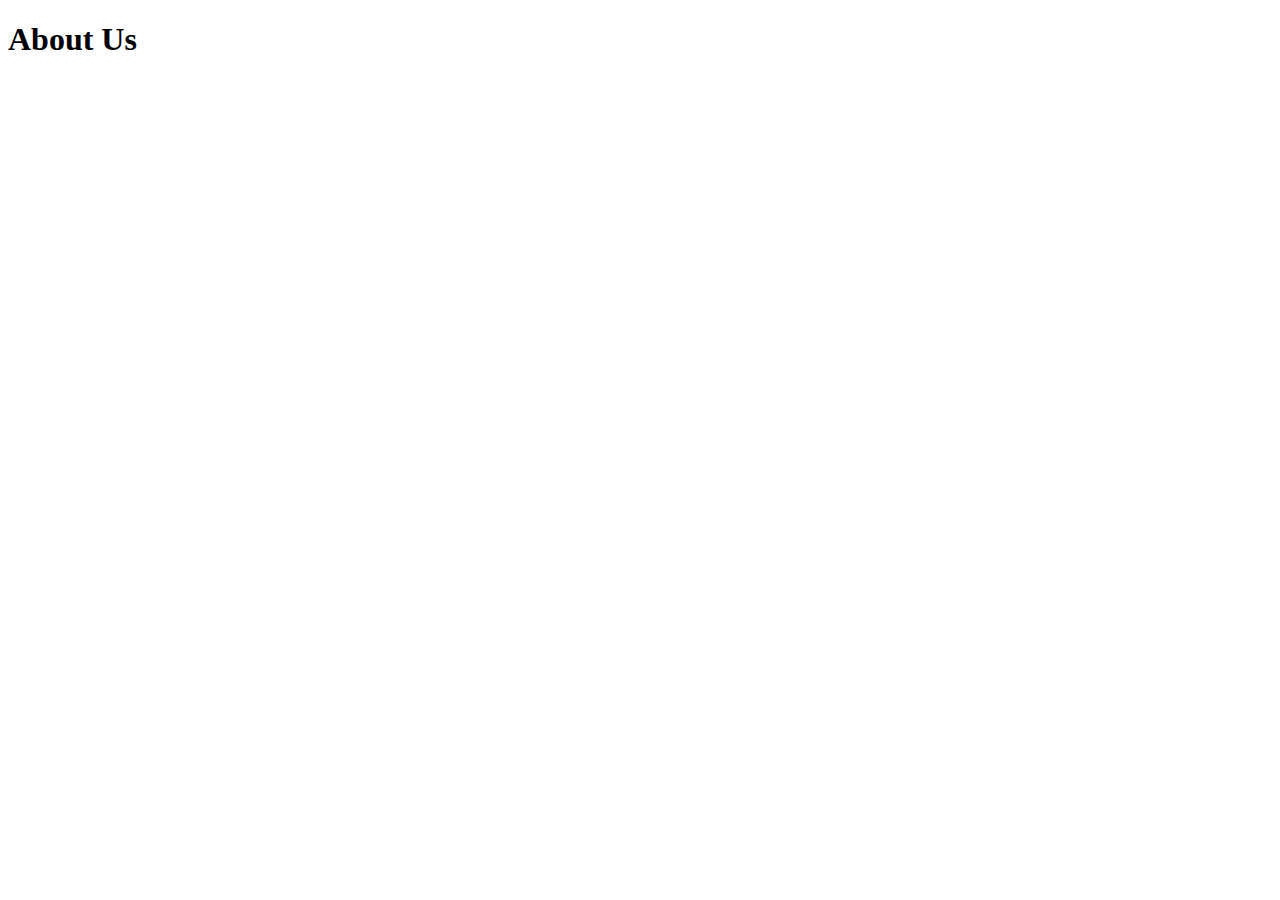
==== about.html @ ef9022ab "Add about page" ====
<!DOCTYPE html>
<html lang="en">
<head>
    <meta charset="UTF-8">
    <meta http-equiv="X-UA-Compatible" content="IE=edge">
    <meta name="viewport" content="width=device-width, initial-scale=1.0">
    <title>About Us</title>
</head>
<body>
    <h1>About Us</h1>
</body>
</html>
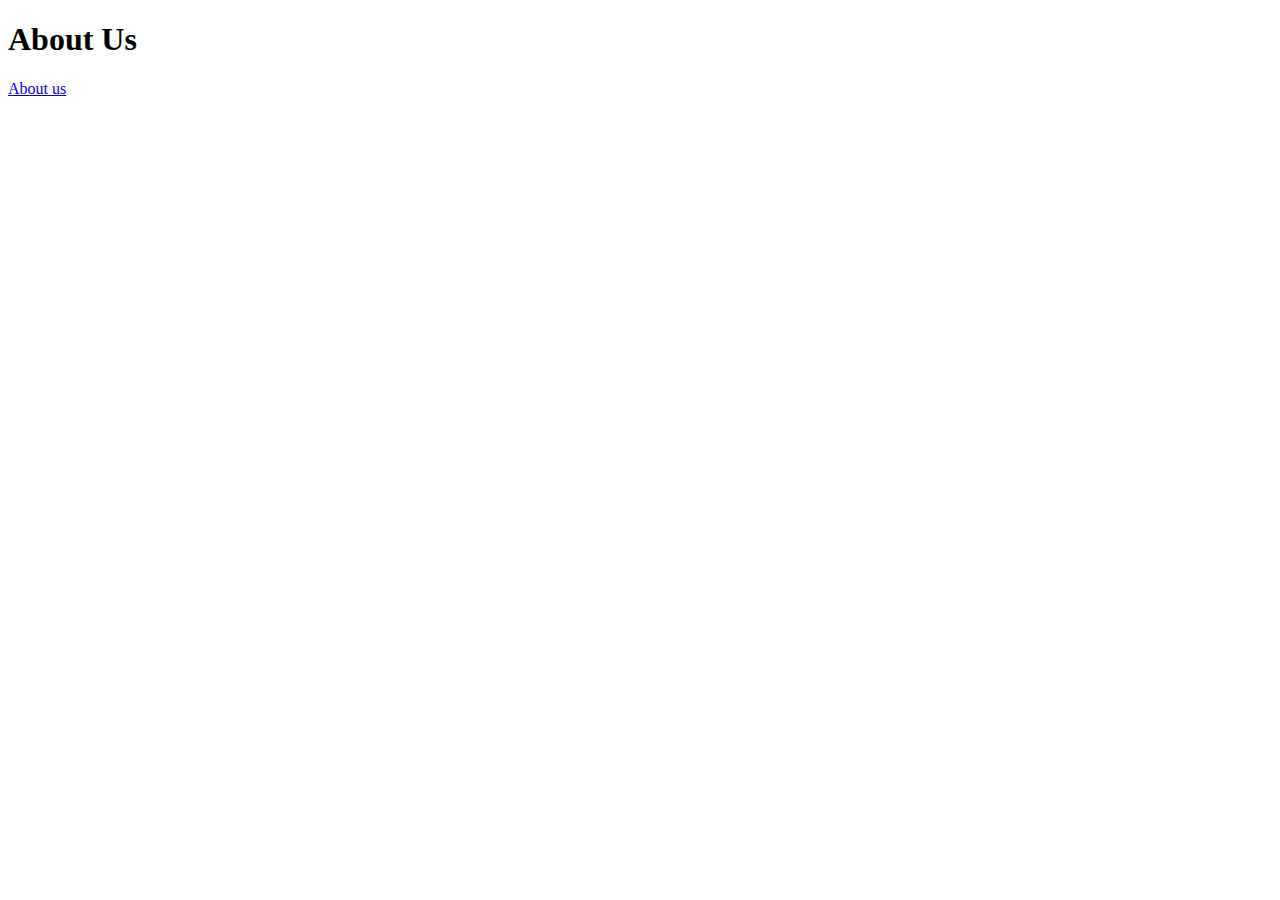
==== commit 467da214: "contact" ====
--- a/about.html
+++ b/about.html
@@ -8,5 +8,6 @@
 </head>
 <body>
     <h1>About Us</h1>
+    <a href="contact.html">About us</a>
 </body>
 </html>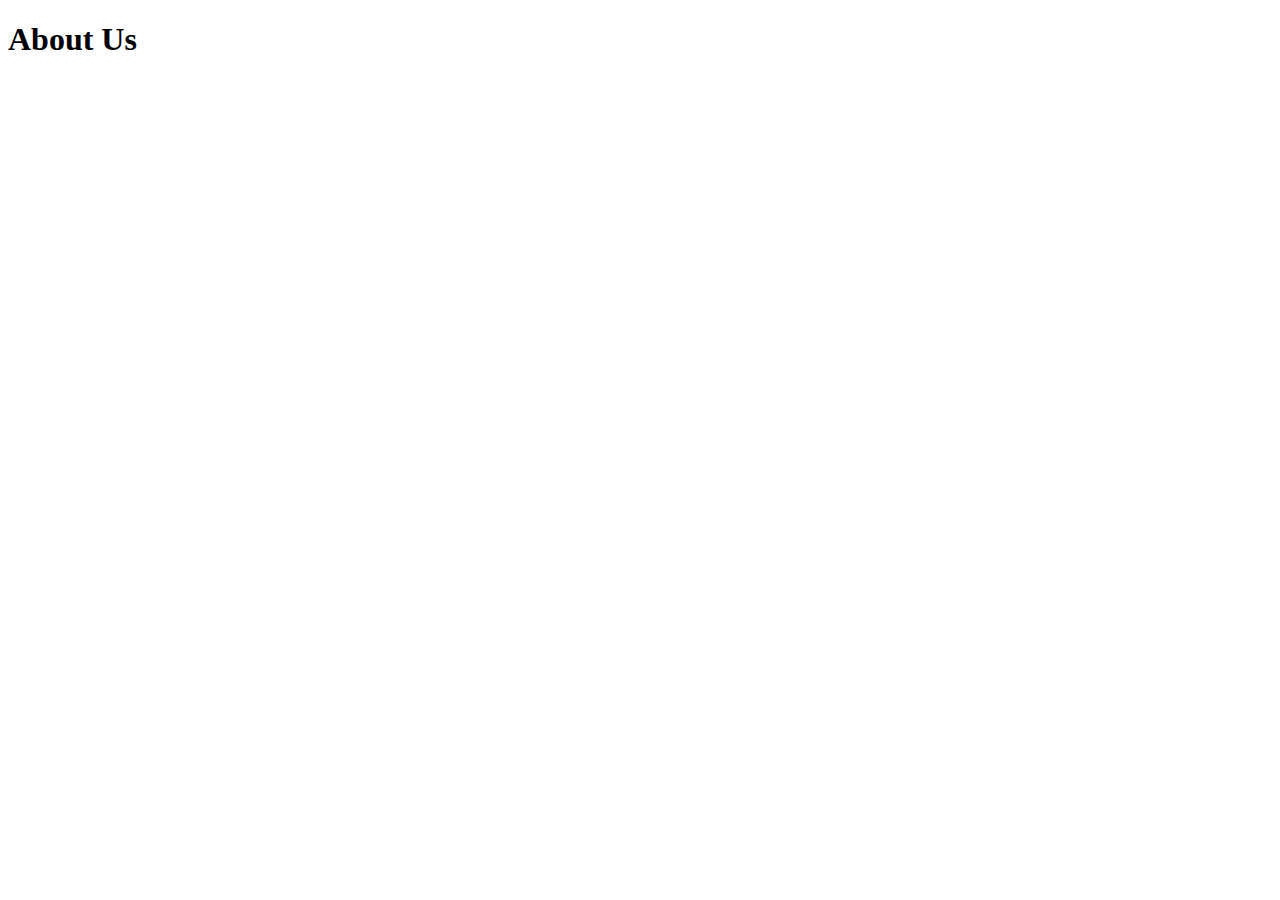
==== commit 933f1817: "about" ====
--- a/about.html
+++ b/about.html
@@ -8,6 +8,5 @@
 </head>
 <body>
     <h1>About Us</h1>
-    <a href="contact.html">About us</a>
-</body>
+ </body>
 </html>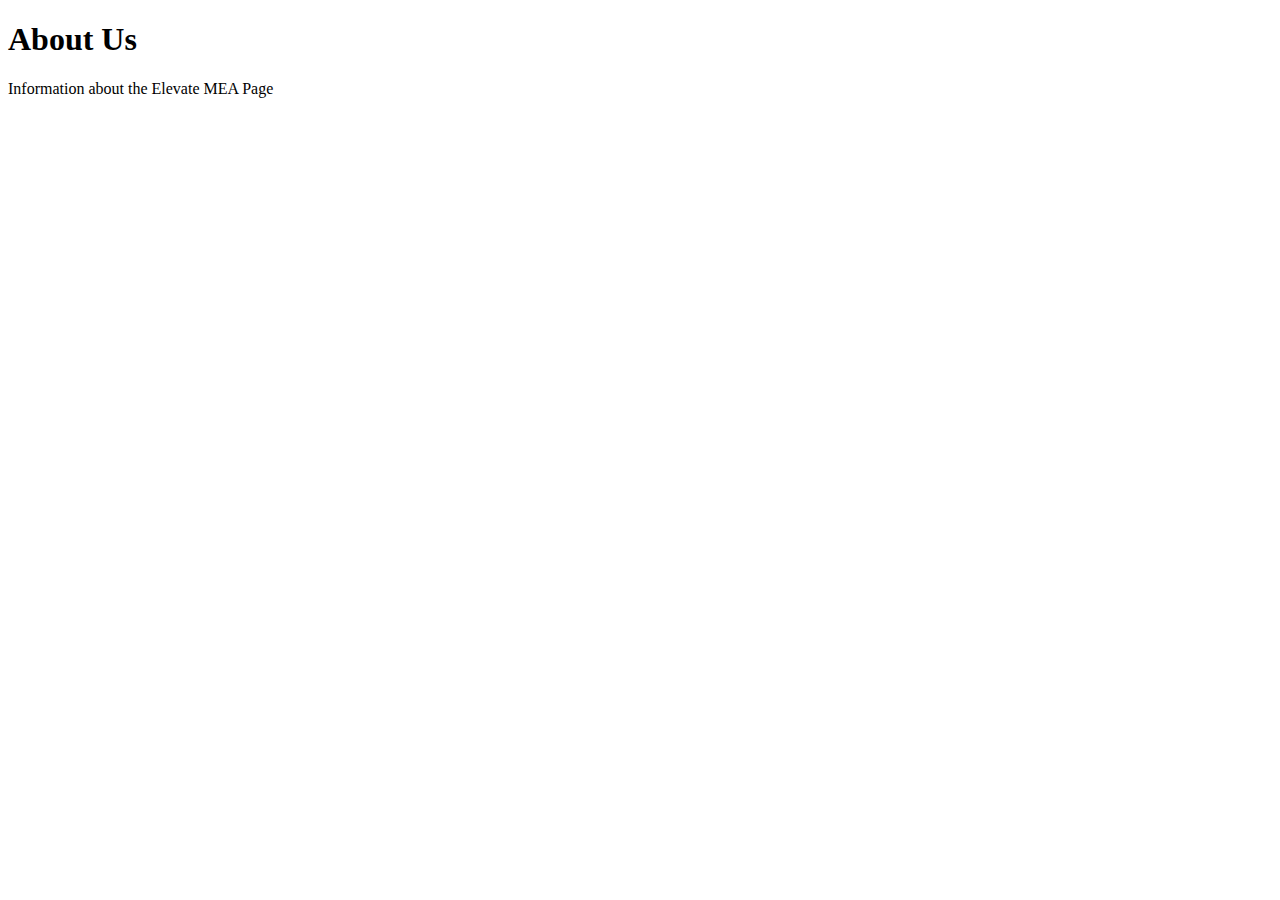
==== commit 6968d855: "about update" ====
--- a/about.html
+++ b/about.html
@@ -8,5 +8,6 @@
 </head>
 <body>
     <h1>About Us</h1>
+    <p>Information about the Elevate MEA Page </p>
  </body>
 </html>